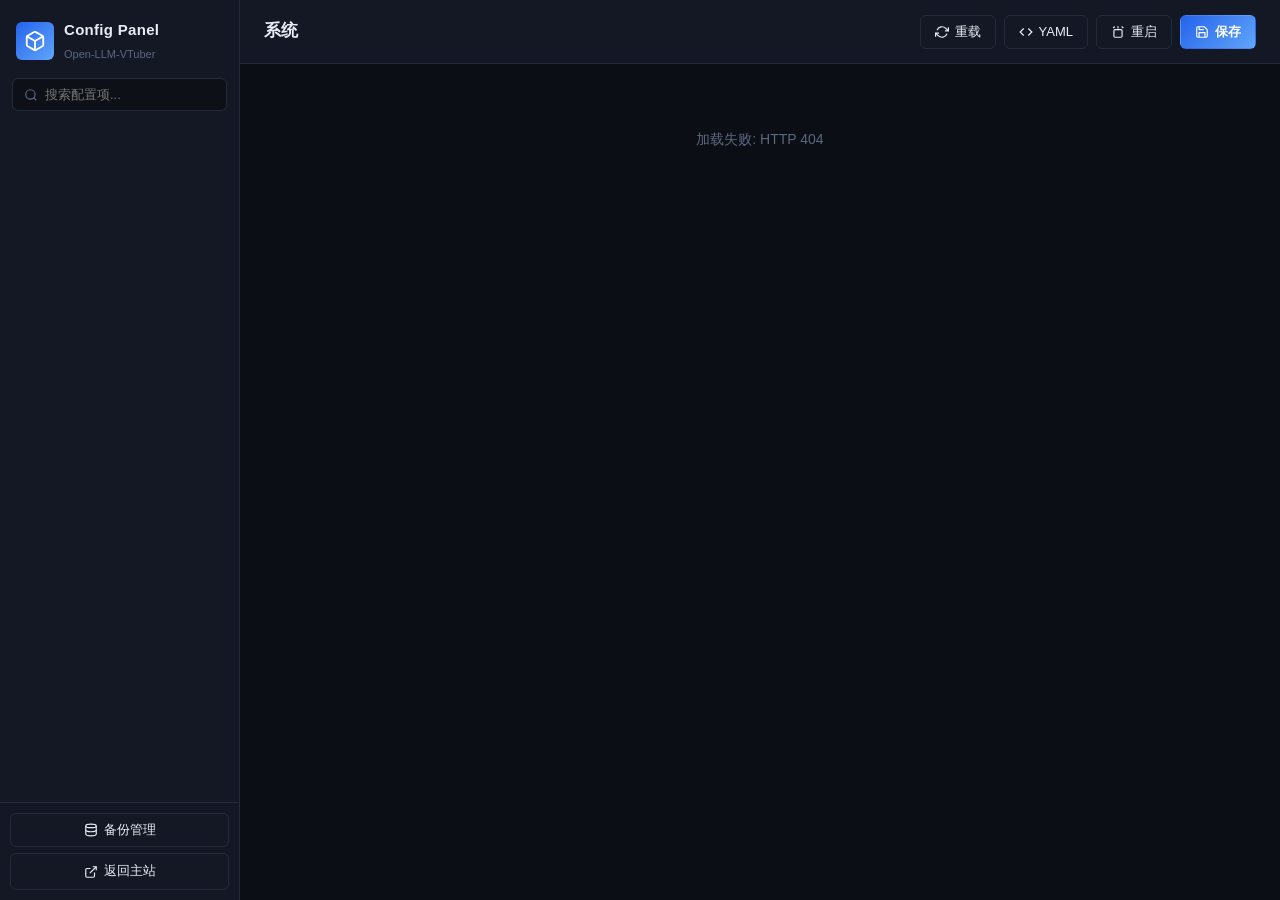
==== config/web/index.html @ bd1277ff "first commit" ====
<!DOCTYPE html>
<html lang="zh-CN">
<head>
  <meta charset="UTF-8" />
  <meta name="viewport" content="width=device-width, initial-scale=1.0" />
  <title>Config Panel · Open-LLM-VTuber</title>
  <link rel="stylesheet" href="style.css" />
  <link rel="icon" href="data:image/svg+xml,<svg xmlns='http://www.w3.org/2000/svg' viewBox='0 0 24 24' fill='none' stroke='%2360a5fa' stroke-width='2'><circle cx='12' cy='12' r='3'/><path d='M19.4 15a1.65 1.65 0 0 0 .33 1.82l.06.06a2 2 0 1 1-2.83 2.83l-.06-.06a1.65 1.65 0 0 0-1.82-.33 1.65 1.65 0 0 0-1 1.51V21a2 2 0 1 1-4 0v-.09a1.65 1.65 0 0 0-1-1.51 1.65 1.65 0 0 0-1.82.33l-.06.06a2 2 0 1 1-2.83-2.83l.06-.06a1.65 1.65 0 0 0 .33-1.82 1.65 1.65 0 0 0-1.51-1H3a2 2 0 1 1 0-4h.09a1.65 1.65 0 0 0 1.51-1 1.65 1.65 0 0 0-.33-1.82l-.06-.06a2 2 0 1 1 2.83-2.83l.06.06a1.65 1.65 0 0 0 1.82.33h.01a1.65 1.65 0 0 0 1-1.51V3a2 2 0 1 1 4 0v.09a1.65 1.65 0 0 0 1 1.51h.01a1.65 1.65 0 0 0 1.82-.33l.06-.06a2 2 0 1 1 2.83 2.83l-.06.06a1.65 1.65 0 0 0-.33 1.82v.01a1.65 1.65 0 0 0 1.51 1H21a2 2 0 1 1 0 4h-.09a1.65 1.65 0 0 0-1.51 1z'/></svg>" />
</head>
<body>
  <div id="app">
    <aside class="sidebar">
      <div class="sidebar-header">
        <div class="logo">
          <svg viewBox="0 0 24 24" fill="none" stroke="currentColor" stroke-width="2" stroke-linecap="round" stroke-linejoin="round">
            <path d="M21 16V8a2 2 0 0 0-1-1.73l-7-4a2 2 0 0 0-2 0l-7 4A2 2 0 0 0 3 8v8a2 2 0 0 0 1 1.73l7 4a2 2 0 0 0 2 0l7-4A2 2 0 0 0 21 16z"/>
            <polyline points="3.27 6.96 12 12.01 20.73 6.96"/>
            <line x1="12" y1="22.08" x2="12" y2="12"/>
          </svg>
        </div>
        <div class="logo-text">
          <h1>Config Panel</h1>
          <span class="sub">Open-LLM-VTuber</span>
        </div>
      </div>
      <div class="sidebar-search">
        <svg viewBox="0 0 24 24" fill="none" stroke="currentColor" stroke-width="2"><circle cx="11" cy="11" r="8"/><path d="m21 21-4.35-4.35"/></svg>
        <input type="text" id="search" placeholder="搜索配置项..." />
      </div>
      <nav class="sidebar-nav" id="nav"></nav>
      <div class="sidebar-footer">
        <button class="btn btn-ghost btn-block" id="btn-backups">
          <svg viewBox="0 0 24 24" fill="none" stroke="currentColor" stroke-width="2"><ellipse cx="12" cy="5" rx="9" ry="3"/><path d="M21 12c0 1.66-4 3-9 3s-9-1.34-9-3"/><path d="M3 5v14c0 1.66 4 3 9 3s9-1.34 9-3V5"/></svg>
          备份管理
        </button>
        <a class="btn btn-ghost btn-block" href="/" target="_blank">
          <svg viewBox="0 0 24 24" fill="none" stroke="currentColor" stroke-width="2"><path d="M18 13v6a2 2 0 0 1-2 2H5a2 2 0 0 1-2-2V8a2 2 0 0 1 2-2h6"/><polyline points="15 3 21 3 21 9"/><line x1="10" y1="14" x2="21" y2="3"/></svg>
          返回主站
        </a>
      </div>
    </aside>

    <main class="main">
      <header class="topbar">
        <div class="topbar-title">
          <h2 id="page-title">系统</h2>
          <p class="page-desc" id="page-desc"></p>
        </div>
        <div class="topbar-actions">
          <button class="btn btn-ghost" id="btn-reload" title="重新加载配置">
            <svg viewBox="0 0 24 24" fill="none" stroke="currentColor" stroke-width="2"><polyline points="23 4 23 10 17 10"/><polyline points="1 20 1 14 7 14"/><path d="M3.51 9a9 9 0 0 1 14.85-3.36L23 10M1 14l4.64 4.36A9 9 0 0 0 20.49 15"/></svg>
            重载
          </button>
          <button class="btn btn-ghost" id="btn-yaml" title="编辑 YAML 源码">
            <svg viewBox="0 0 24 24" fill="none" stroke="currentColor" stroke-width="2"><polyline points="16 18 22 12 16 6"/><polyline points="8 6 2 12 8 18"/></svg>
            YAML
          </button>
          <button class="btn btn-primary" id="btn-save" title="保存修改">
            <svg viewBox="0 0 24 24" fill="none" stroke="currentColor" stroke-width="2"><path d="M19 21H5a2 2 0 0 1-2-2V5a2 2 0 0 1 2-2h11l5 5v11a2 2 0 0 1-2 2z"/><polyline points="17 21 17 13 7 13 7 21"/><polyline points="7 3 7 8 15 8"/></svg>
            保存
          </button>
        </div>
      </header>

      <section class="content" id="content">
        <div class="loading-state">
          <div class="spinner"></div>
          <p>正在加载配置…</p>
        </div>
      </section>
    </main>
  </div>

  <!-- YAML editor modal -->
  <div class="modal-overlay hidden" id="yaml-modal">
    <div class="modal yaml-modal">
      <div class="modal-header">
        <h3>conf.yaml 源码编辑</h3>
        <div class="modal-header-actions">
          <button class="btn btn-ghost btn-sm" id="btn-format">格式化</button>
          <button class="btn btn-danger btn-sm" id="btn-close-yaml">关闭</button>
        </div>
      </div>
      <div class="modal-body">
        <textarea id="yaml-editor" spellcheck="false"></textarea>
      </div>
      <div class="modal-footer">
        <span class="hint">语法高亮不可用，纯文本编辑。保存前会自动校验并备份。</span>
        <button class="btn btn-primary" id="btn-save-yaml">校验并保存</button>
      </div>
    </div>
  </div>

  <!-- Backups modal -->
  <div class="modal-overlay hidden" id="backups-modal">
    <div class="modal">
      <div class="modal-header">
        <h3>备份管理</h3>
        <button class="btn btn-ghost btn-sm" id="btn-close-backups">关闭</button>
      </div>
      <div class="modal-body">
        <div class="backup-list" id="backup-list"></div>
      </div>
      <div class="modal-footer">
        <span class="hint">恢复前会自动备份当前文件。保留最近 30 份。</span>
      </div>
    </div>
  </div>

  <!-- Toast container -->
  <div class="toast-container" id="toasts"></div>

  <!-- Save-confirm modal -->
  <div class="modal-overlay hidden" id="save-modal">
    <div class="modal modal-sm">
      <div class="modal-header">
        <h3>保存配置</h3>
      </div>
      <div class="modal-body">
        <p id="save-modal-text">确认保存对配置的修改？保存前自动创建备份。</p>
      </div>
      <div class="modal-footer">
        <button class="btn btn-ghost" id="btn-cancel-save">取消</button>
        <button class="btn btn-primary" id="btn-confirm-save">保存</button>
      </div>
    </div>
  </div>

  <script src="app.js"></script>
</body>
</html>
---- config/web/style.css ----
/* ============================================================
   Config Panel — zashboard-inspired dark theme
   ============================================================ */

:root {
  --bg-base: #0b0e14;
  --bg-card: #141824;
  --bg-hover: #1a2030;
  --bg-input: #0d1117;
  --border: #232a3b;
  --border-active: #3b82f6;
  --text-primary: #e7ecf5;
  --text-secondary: #8b95a9;
  --text-muted: #5c6780;
  --accent: #60a5fa;
  --accent-dim: #2563eb;
  --green: #34d399;
  --red: #f87171;
  --yellow: #fbbf24;
  --purple: #a78bfa;
  --radius: 10px;
  --radius-sm: 6px;
  --shadow: 0 4px 20px rgba(0, 0, 0, 0.35);
  --font-mono: "JetBrains Mono", "Cascadia Code", "Fira Code", Consolas, monospace;
}

* { box-sizing: border-box; margin: 0; padding: 0; }

html, body { height: 100%; }

body {
  font-family: -apple-system, BlinkMacSystemFont, "Segoe UI", "PingFang SC",
    "Microsoft YaHei", "Helvetica Neue", sans-serif;
  background: var(--bg-base);
  color: var(--text-primary);
  font-size: 14px;
  line-height: 1.6;
  -webkit-font-smoothing: antialiased;
}

#app {
  display: flex;
  height: 100vh;
  overflow: hidden;
}

/* ============ Sidebar ============ */

.sidebar {
  width: 240px;
  min-width: 240px;
  background: var(--bg-card);
  border-right: 1px solid var(--border);
  display: flex;
  flex-direction: column;
}

.sidebar-header {
  display: flex;
  align-items: center;
  gap: 10px;
  padding: 18px 16px 14px;
}

.logo {
  width: 38px;
  height: 38px;
  border-radius: var(--radius-sm);
  background: linear-gradient(135deg, var(--accent-dim), var(--accent));
  display: flex;
  align-items: center;
  justify-content: center;
  color: #fff;
  flex-shrink: 0;
}

.logo svg { width: 22px; height: 22px; }

.logo-text h1 {
  font-size: 15px;
  font-weight: 700;
  letter-spacing: 0.3px;
}

.logo-text .sub {
  font-size: 11px;
  color: var(--text-muted);
}

.sidebar-search {
  padding: 0 12px 12px;
  position: relative;
}

.sidebar-search svg {
  position: absolute;
  left: 24px;
  top: 10px;
  width: 14px;
  height: 14px;
  color: var(--text-muted);
  pointer-events: none;
}

.sidebar-search input {
  width: 100%;
  padding: 8px 10px 8px 32px;
  background: var(--bg-input);
  border: 1px solid var(--border);
  border-radius: var(--radius-sm);
  color: var(--text-primary);
  font-size: 13px;
  outline: none;
  transition: border-color 0.15s;
}

.sidebar-search input:focus { border-color: var(--border-active); }

.sidebar-nav {
  flex: 1;
  overflow-y: auto;
  padding: 4px 8px;
}

.nav-section-label {
  font-size: 11px;
  font-weight: 600;
  color: var(--text-muted);
  text-transform: uppercase;
  letter-spacing: 0.8px;
  padding: 12px 10px 4px;
}

.nav-item {
  display: flex;
  align-items: center;
  gap: 10px;
  padding: 9px 10px;
  border-radius: var(--radius-sm);
  color: var(--text-secondary);
  cursor: pointer;
  transition: background 0.12s, color 0.12s;
  font-size: 13.5px;
  user-select: none;
}

.nav-item:hover { background: var(--bg-hover); color: var(--text-primary); }

.nav-item.active {
  background: rgba(59, 130, 246, 0.14);
  color: var(--accent);
  font-weight: 600;
}

.nav-item .nav-icon {
  width: 16px;
  height: 16px;
  display: flex;
  align-items: center;
  justify-content: center;
  flex-shrink: 0;
}

.nav-item .nav-icon svg { width: 16px; height: 16px; }

.nav-item .badge {
  margin-left: auto;
  font-size: 10px;
  background: var(--bg-hover);
  border: 1px solid var(--border);
  color: var(--text-muted);
  padding: 1px 6px;
  border-radius: 999px;
}

.sidebar-footer {
  border-top: 1px solid var(--border);
  padding: 10px;
  display: flex;
  flex-direction: column;
  gap: 6px;
}

/* ============ Main ============ */

.main {
  flex: 1;
  display: flex;
  flex-direction: column;
  overflow: hidden;
}

.topbar {
  height: 64px;
  min-height: 64px;
  display: flex;
  align-items: center;
  justify-content: space-between;
  padding: 0 24px;
  border-bottom: 1px solid var(--border);
  background: var(--bg-card);
}

.topbar-title h2 { font-size: 17px; font-weight: 700; }

.page-desc {
  font-size: 12px;
  color: var(--text-muted);
  margin-top: 1px;
}

.topbar-actions { display: flex; gap: 8px; }

.content {
  flex: 1;
  overflow-y: auto;
  padding: 24px;
}

/* ============ Cards / sections ============ */

.grid {
  display: grid;
  grid-template-columns: repeat(auto-fill, minmax(420px, 1fr));
  gap: 16px;
}

.card {
  background: var(--bg-card);
  border: 1px solid var(--border);
  border-radius: var(--radius);
  overflow: hidden;
}

.card-header {
  display: flex;
  align-items: center;
  justify-content: space-between;
  padding: 12px 16px;
  border-bottom: 1px solid var(--border);
}

.card-header h3 {
  font-size: 14px;
  font-weight: 600;
  display: flex;
  align-items: center;
  gap: 8px;
}

.card-header h3 .dot {
  width: 8px;
  height: 8px;
  border-radius: 50%;
  background: var(--accent);
}

.card-header .card-hint {
  font-size: 11px;
  color: var(--text-muted);
}

.card-desc {
  font-size: 12px;
  color: var(--text-secondary);
  padding: 8px 16px 0;
  line-height: 1.5;
}

.card-body { padding: 4px 16px 14px; }

/* ============ Form rows ============ */

.form-row {
  display: flex;
  align-items: flex-start;
  justify-content: space-between;
  gap: 16px;
  padding: 11px 0;
  border-bottom: 1px dashed rgba(35, 42, 59, 0.6);
}

.form-row:last-child { border-bottom: none; }

.form-row .row-info { flex: 1; min-width: 0; }

.form-row .row-label {
  font-size: 13.5px;
  font-weight: 500;
  color: var(--text-primary);
  word-break: break-all;
}

.form-row .row-label code {
  font-family: var(--font-mono);
  font-size: 11px;
  color: var(--text-muted);
  background: none;
}

.form-row .row-desc {
  font-size: 12px;
  color: var(--text-secondary);
  margin-top: 2px;
  line-height: 1.5;
}

.form-row .row-control {
  flex-shrink: 0;
  display: flex;
  align-items: center;
  gap: 8px;
  max-width: 55%;
}

/* inputs */

.input, select.input, textarea.input {
  background: var(--bg-input);
  border: 1px solid var(--border);
  border-radius: var(--radius-sm);
  color: var(--text-primary);
  padding: 7px 10px;
  font-size: 13px;
  outline: none;
  min-width: 220px;
  font-family: inherit;
  transition: border-color 0.15s;
  width: 100%;
}

.input:focus { border-color: var(--border-active); }

.input.mono { font-family: var(--font-mono); font-size: 12.5px; }

textarea.input { resize: vertical; min-height: 64px; }

.input.modified { border-color: var(--yellow); }

/* number */
.input[type="number"] { min-width: 100px; }

/* switch */

.switch {
  position: relative;
  width: 40px;
  height: 22px;
  flex-shrink: 0;
  cursor: pointer;
}

.switch input { opacity: 0; width: 0; height: 0; position: absolute; }

.switch .track {
  position: absolute;
  inset: 0;
  background: var(--bg-input);
  border: 1px solid var(--border);
  border-radius: 999px;
  transition: all 0.18s;
}

.switch .thumb {
  position: absolute;
  top: 3px;
  left: 3px;
  width: 16px;
  height: 16px;
  background: var(--text-muted);
  border-radius: 50%;
  transition: all 0.18s;
}

.switch input:checked + .track {
  background: rgba(59, 130, 246, 0.35);
  border-color: var(--border-active);
}

.switch .track .thumb {
  position: absolute;
  top: 3px;
  left: 3px;
  width: 16px;
  height: 16px;
  background: var(--text-muted);
  border-radius: 50%;
  transition: all 0.18s;
}

.switch input:checked + .track .thumb {
  left: 21px;
  background: var(--accent);
}
/* ============ Buttons ============ */

.btn {
  display: inline-flex;
  align-items: center;
  justify-content: center;
  gap: 6px;
  border: 1px solid var(--border);
  background: var(--bg-hover);
  color: var(--text-primary);
  padding: 7px 14px;
  border-radius: var(--radius-sm);
  font-size: 13px;
  font-weight: 500;
  cursor: pointer;
  transition: all 0.15s;
  text-decoration: none;
  white-space: nowrap;
}

.btn svg { width: 14px; height: 14px; }

.btn:hover { border-color: var(--border-active); color: var(--accent); }

.btn-primary {
  background: linear-gradient(135deg, var(--accent-dim), var(--accent));
  border-color: transparent;
  color: #fff;
  font-weight: 600;
}

.btn-primary:hover { filter: brightness(1.1); color: #fff; }

.btn-danger { color: var(--red); }
.btn-danger:hover { border-color: var(--red); }

.btn-ghost { background: transparent; }

.btn-sm { padding: 4px 10px; font-size: 12px; }

.btn-block { width: 100%; }

.btn:disabled { opacity: 0.5; cursor: not-allowed; }

/* ============ Modals ============ */

.modal-overlay {
  position: fixed;
  inset: 0;
  background: rgba(4, 6, 10, 0.7);
  backdrop-filter: blur(4px);
  display: flex;
  align-items: center;
  justify-content: center;
  z-index: 100;
}

.modal-overlay.hidden { display: none; }

.modal {
  background: var(--bg-card);
  border: 1px solid var(--border);
  border-radius: var(--radius);
  width: min(560px, calc(100vw - 48px));
  max-height: calc(100vh - 96px);
  display: flex;
  flex-direction: column;
  box-shadow: var(--shadow);
}

.modal-sm { width: min(420px, calc(100vw - 48px)); }

.yaml-modal { width: min(900px, calc(100vw - 48px)); height: calc(100vh - 120px); }

.modal-header {
  display: flex;
  align-items: center;
  justify-content: space-between;
  padding: 14px 18px;
  border-bottom: 1px solid var(--border);
}

.modal-header h3 { font-size: 15px; font-weight: 600; }

.modal-header-actions { display: flex; gap: 8px; }

.modal-body { padding: 16px 18px; overflow-y: auto; flex: 1; }

.modal-footer {
  display: flex;
  align-items: center;
  justify-content: space-between;
  padding: 12px 18px;
  border-top: 1px solid var(--border);
}

.modal-footer .hint {
  font-size: 12px;
  color: var(--text-muted);
  margin-right: 12px;
}

#yaml-editor {
  width: 100%;
  height: 100%;
  background: var(--bg-input);
  border: 1px solid var(--border);
  border-radius: var(--radius-sm);
  color: var(--text-primary);
  font-family: var(--font-mono);
  font-size: 12.5px;
  line-height: 1.65;
  padding: 14px;
  resize: none;
  outline: none;
  tab-size: 2;
  white-space: pre;
}

/* ============ Backups list ============ */

.backup-item {
  display: flex;
  align-items: center;
  gap: 12px;
  padding: 10px 12px;
  border: 1px solid var(--border);
  border-radius: var(--radius-sm);
  margin-bottom: 8px;
  background: var(--bg-input);
}

.backup-item .b-icon {
  width: 32px;
  height: 32px;
  border-radius: var(--radius-sm);
  background: rgba(59, 130, 246, 0.12);
  color: var(--accent);
  display: flex;
  align-items: center;
  justify-content: center;
  flex-shrink: 0;
}

.backup-item .b-icon svg { width: 16px; height: 16px; }

.backup-item .b-info { flex: 1; min-width: 0; }

.backup-item .b-name {
  font-family: var(--font-mono);
  font-size: 12.5px;
  word-break: break-all;
}

.backup-item .b-meta {
  font-size: 11px;
  color: var(--text-muted);
  margin-top: 1px;
}

/* ============ Toasts ============ */

.toast-container {
  position: fixed;
  top: 18px;
  right: 18px;
  z-index: 200;
  display: flex;
  flex-direction: column;
  gap: 8px;
}

.toast {
  min-width: 260px;
  max-width: 380px;
  background: var(--bg-card);
  border: 1px solid var(--border);
  border-left: 3px solid var(--accent);
  border-radius: var(--radius-sm);
  padding: 10px 14px;
  font-size: 13px;
  box-shadow: var(--shadow);
  display: flex;
  align-items: flex-start;
  gap: 8px;
  animation: slide-in 0.2s ease;
}

.toast.success { border-left-color: var(--green); }
.toast.error { border-left-color: var(--red); }
.toast.warn { border-left-color: var(--yellow); }

.toast .t-title { font-weight: 600; }
.toast .t-msg { font-size: 12px; color: var(--text-secondary); margin-top: 1px; word-break: break-all; }

@keyframes slide-in {
  from { transform: translateX(30px); opacity: 0; }
  to { transform: translateX(0); opacity: 1; }
}

/* ============ States ============ */

.loading-state {
  display: flex;
  flex-direction: column;
  align-items: center;
  justify-content: center;
  padding: 80px 0;
  color: var(--text-muted);
  gap: 14px;
}

.spinner {
  width: 28px;
  height: 28px;
  border: 3px solid var(--border);
  border-top-color: var(--accent);
  border-radius: 50%;
  animation: spin 0.8s linear infinite;
}

@keyframes spin { to { transform: rotate(360deg); } }

.empty-state {
  text-align: center;
  color: var(--text-muted);
  padding: 40px 0;
}

/* highlight search */
mark {
  background: rgba(251, 191, 36, 0.25);
  color: var(--yellow);
  border-radius: 2px;
  padding: 0 1px;
}

/* value type colors */
.type-badge {
  font-size: 10px;
  padding: 1px 6px;
  border-radius: 999px;
  border: 1px solid var(--border);
  color: var(--text-muted);
  font-family: var(--font-mono);
  margin-left: 6px;
  vertical-align: middle;
}

.type-badge.str { color: #a5d6a7; border-color: rgba(52, 211, 153, 0.3); }
.type-badge.int { color: #fcd34d; border-color: rgba(251, 191, 36, 0.3); }
.type-badge.float { color: #f0abfc; border-color: rgba(240, 171, 252, 0.3); }
.type-badge.bool { color: #93c5fd; border-color: rgba(147, 197, 253, 0.3); }
.type-badge.null { color: var(--text-muted); }
.type-badge.list { color: var(--purple); border-color: rgba(167, 139, 250, 0.3); }

/* ============ Scrollbars ============ */

::-webkit-scrollbar { width: 8px; height: 8px; }
::-webkit-scrollbar-track { background: transparent; }
::-webkit-scrollbar-thumb { background: var(--border); border-radius: 4px; }
::-webkit-scrollbar-thumb:hover { background: var(--text-muted); }

/* ============ Responsive ============ */

@media (max-width: 900px) {
  .sidebar { width: 200px; min-width: 200px; }
  .grid { grid-template-columns: 1fr; }
  .form-row { flex-direction: column; gap: 8px; }
  .form-row .row-control { max-width: 100%; width: 100%; }
}

/* restart banner */
.restart-banner {
  position: fixed;
  bottom: 20px;
  left: 50%;
  transform: translateX(-50%);
  background: var(--bg-card);
  border: 1px solid var(--border-active);
  border-radius: 999px;
  padding: 10px 22px;
  display: flex;
  align-items: center;
  gap: 10px;
  z-index: 150;
  box-shadow: var(--shadow);
  font-size: 13px;
}

.restart-banner .spinner { width: 16px; height: 16px; border-width: 2px; }
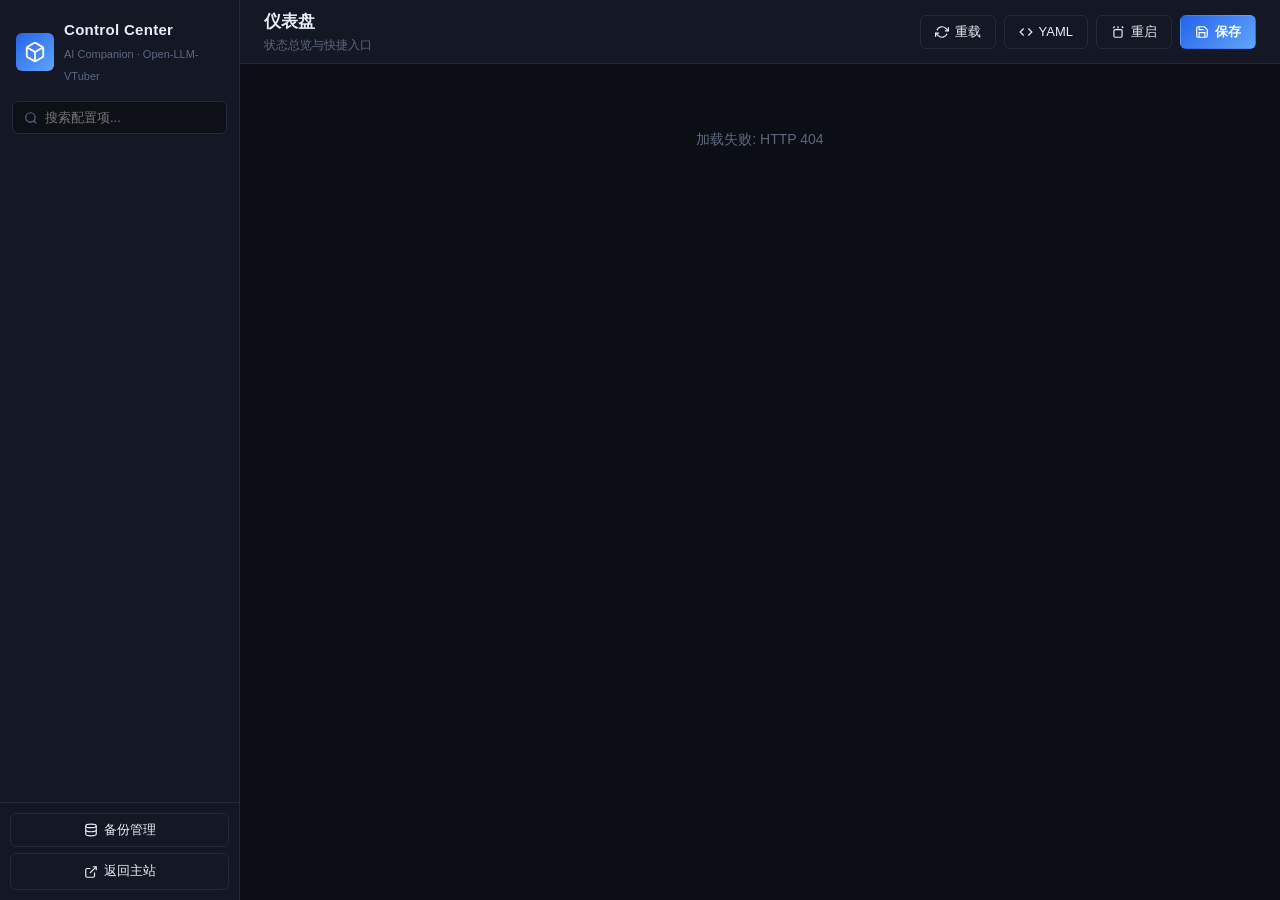
==== commit 05bce38a: "aaa" ====
--- a/config/web/index.html
+++ b/config/web/index.html
@@ -3,7 +3,7 @@
 <head>
   <meta charset="UTF-8" />
   <meta name="viewport" content="width=device-width, initial-scale=1.0" />
-  <title>Config Panel · Open-LLM-VTuber</title>
+  <title>Control Center · Open-LLM-VTuber</title>
   <link rel="stylesheet" href="style.css" />
   <link rel="icon" href="data:image/svg+xml,<svg xmlns='http://www.w3.org/2000/svg' viewBox='0 0 24 24' fill='none' stroke='%2360a5fa' stroke-width='2'><circle cx='12' cy='12' r='3'/><path d='M19.4 15a1.65 1.65 0 0 0 .33 1.82l.06.06a2 2 0 1 1-2.83 2.83l-.06-.06a1.65 1.65 0 0 0-1.82-.33 1.65 1.65 0 0 0-1 1.51V21a2 2 0 1 1-4 0v-.09a1.65 1.65 0 0 0-1-1.51 1.65 1.65 0 0 0-1.82.33l-.06.06a2 2 0 1 1-2.83-2.83l.06-.06a1.65 1.65 0 0 0 .33-1.82 1.65 1.65 0 0 0-1.51-1H3a2 2 0 1 1 0-4h.09a1.65 1.65 0 0 0 1.51-1 1.65 1.65 0 0 0-.33-1.82l-.06-.06a2 2 0 1 1 2.83-2.83l.06.06a1.65 1.65 0 0 0 1.82.33h.01a1.65 1.65 0 0 0 1-1.51V3a2 2 0 1 1 4 0v.09a1.65 1.65 0 0 0 1 1.51h.01a1.65 1.65 0 0 0 1.82-.33l.06-.06a2 2 0 1 1 2.83 2.83l-.06.06a1.65 1.65 0 0 0-.33 1.82v.01a1.65 1.65 0 0 0 1.51 1H21a2 2 0 1 1 0 4h-.09a1.65 1.65 0 0 0-1.51 1z'/></svg>" />
 </head>
@@ -19,8 +19,8 @@
           </svg>
         </div>
         <div class="logo-text">
-          <h1>Config Panel</h1>
-          <span class="sub">Open-LLM-VTuber</span>
+          <h1>Control Center</h1>
+          <span class="sub">AI Companion · Open-LLM-VTuber</span>
         </div>
       </div>
       <div class="sidebar-search">
@@ -43,8 +43,8 @@
     <main class="main">
       <header class="topbar">
         <div class="topbar-title">
-          <h2 id="page-title">系统</h2>
-          <p class="page-desc" id="page-desc"></p>
+          <h2 id="page-title">仪表盘</h2>
+          <p class="page-desc" id="page-desc">状态总览与快捷入口</p>
         </div>
         <div class="topbar-actions">
           <button class="btn btn-ghost" id="btn-reload" title="重新加载配置">
--- a/config/web/style.css
+++ b/config/web/style.css
@@ -683,3 +683,197 @@
 }
 
 .restart-banner .spinner { width: 16px; height: 16px; border-width: 2px; }
+
+/* ============================================================
+   Control Center — 模块导航与仪表盘
+   ============================================================ */
+
+/* 侧栏模块导航的附加元素 */
+.nav-item .nav-link-icon {
+  margin-left: auto;
+  color: var(--text-muted);
+  display: flex;
+  align-items: center;
+}
+
+.nav-item .nav-link-icon svg { width: 14px; height: 14px; }
+
+.nav-item .nav-badge {
+  margin-left: auto;
+  font-size: 10px;
+  background: var(--bg-hover);
+  border: 1px solid var(--border);
+  color: var(--text-muted);
+  padding: 1px 6px;
+  border-radius: 999px;
+  white-space: nowrap;
+}
+
+/* 模块子页标签（语音 → ASR / TTS / 预处理 / VAD） */
+.module-tabs {
+  display: flex;
+  gap: 8px;
+  flex-wrap: wrap;
+  margin-bottom: 18px;
+}
+
+.module-tab {
+  background: var(--bg-card);
+  border: 1px solid var(--border);
+  color: var(--text-secondary);
+  padding: 6px 14px;
+  border-radius: 999px;
+  font-size: 13px;
+  cursor: pointer;
+  transition: background 0.12s, color 0.12s, border-color 0.12s;
+}
+
+.module-tab:hover { border-color: var(--border-active); color: var(--text-primary); }
+
+.module-tab.active {
+  background: rgba(59, 130, 246, 0.14);
+  border-color: var(--border-active);
+  color: var(--accent);
+  font-weight: 600;
+}
+
+/* 仪表盘布局 */
+.dash-grid {
+  display: grid;
+  grid-template-columns: repeat(auto-fill, minmax(340px, 1fr));
+  gap: 16px;
+}
+
+.dash-card {
+  background: var(--bg-card);
+  border: 1px solid var(--border);
+  border-radius: var(--radius);
+  padding: 18px 18px 16px;
+  display: flex;
+  flex-direction: column;
+  gap: 14px;
+}
+
+.dash-card-head {
+  display: flex;
+  align-items: flex-start;
+  gap: 12px;
+}
+
+.dash-card-icon {
+  width: 38px;
+  height: 38px;
+  border-radius: var(--radius-sm);
+  background: rgba(59, 130, 246, 0.12);
+  color: var(--accent);
+  display: flex;
+  align-items: center;
+  justify-content: center;
+  flex-shrink: 0;
+}
+
+.dash-card-icon svg { width: 20px; height: 20px; }
+
+.dash-card-title h3 { font-size: 14.5px; font-weight: 600; }
+
+.dash-card-title p {
+  font-size: 12px;
+  color: var(--text-muted);
+  margin-top: 1px;
+}
+
+.dash-card-actions {
+  display: flex;
+  flex-wrap: wrap;
+  gap: 8px;
+  margin-top: auto;
+}
+
+/* 状态摘要行 */
+.dash-status-row {
+  display: flex;
+  justify-content: space-between;
+  align-items: baseline;
+  gap: 12px;
+  padding: 7px 0;
+  border-bottom: 1px dashed rgba(35, 42, 59, 0.6);
+}
+
+.dash-status-row:last-of-type { border-bottom: none; }
+
+.dash-status-label {
+  font-size: 12.5px;
+  color: var(--text-secondary);
+  white-space: nowrap;
+}
+
+.dash-status-value {
+  font-family: var(--font-mono);
+  font-size: 12.5px;
+  color: var(--text-primary);
+  text-align: right;
+  word-break: break-all;
+}
+
+.dash-status-value.unset { color: var(--text-muted); }
+
+/* 服务状态条 */
+.dash-service {
+  display: flex;
+  align-items: center;
+  justify-content: space-between;
+  gap: 12px;
+  background: var(--bg-card);
+  border: 1px solid var(--border);
+  border-radius: var(--radius);
+  padding: 14px 18px;
+  margin-bottom: 16px;
+}
+
+.dash-service-left {
+  display: flex;
+  align-items: center;
+  gap: 12px;
+}
+
+.dash-service-dot {
+  width: 10px;
+  height: 10px;
+  border-radius: 50%;
+  background: var(--text-muted);
+  flex-shrink: 0;
+}
+
+.dash-service-dot.ok { background: var(--green); }
+
+.dash-service-dot.down { background: var(--red); }
+
+.dash-service-title { font-size: 14px; font-weight: 600; }
+
+.dash-service-sub { font-size: 12px; color: var(--text-muted); }
+
+.dash-service-status {
+  font-size: 13px;
+  color: var(--text-secondary);
+  white-space: nowrap;
+}
+
+.dash-service-status.ok { color: var(--green); font-weight: 600; }
+
+.dash-service-status.down { color: var(--red); font-weight: 600; }
+
+/* 工具占位卡片 */
+.dash-tools-placeholder { max-width: 480px; }
+
+.dash-placeholder-body {
+  padding: 8px 0 0;
+  font-size: 13px;
+  color: var(--text-secondary);
+  line-height: 1.7;
+}
+
+/* 响应式：窄屏仪表盘单列 */
+@media (max-width: 900px) {
+  .dash-grid { grid-template-columns: 1fr; }
+  .dash-service { flex-direction: column; align-items: flex-start; }
+}
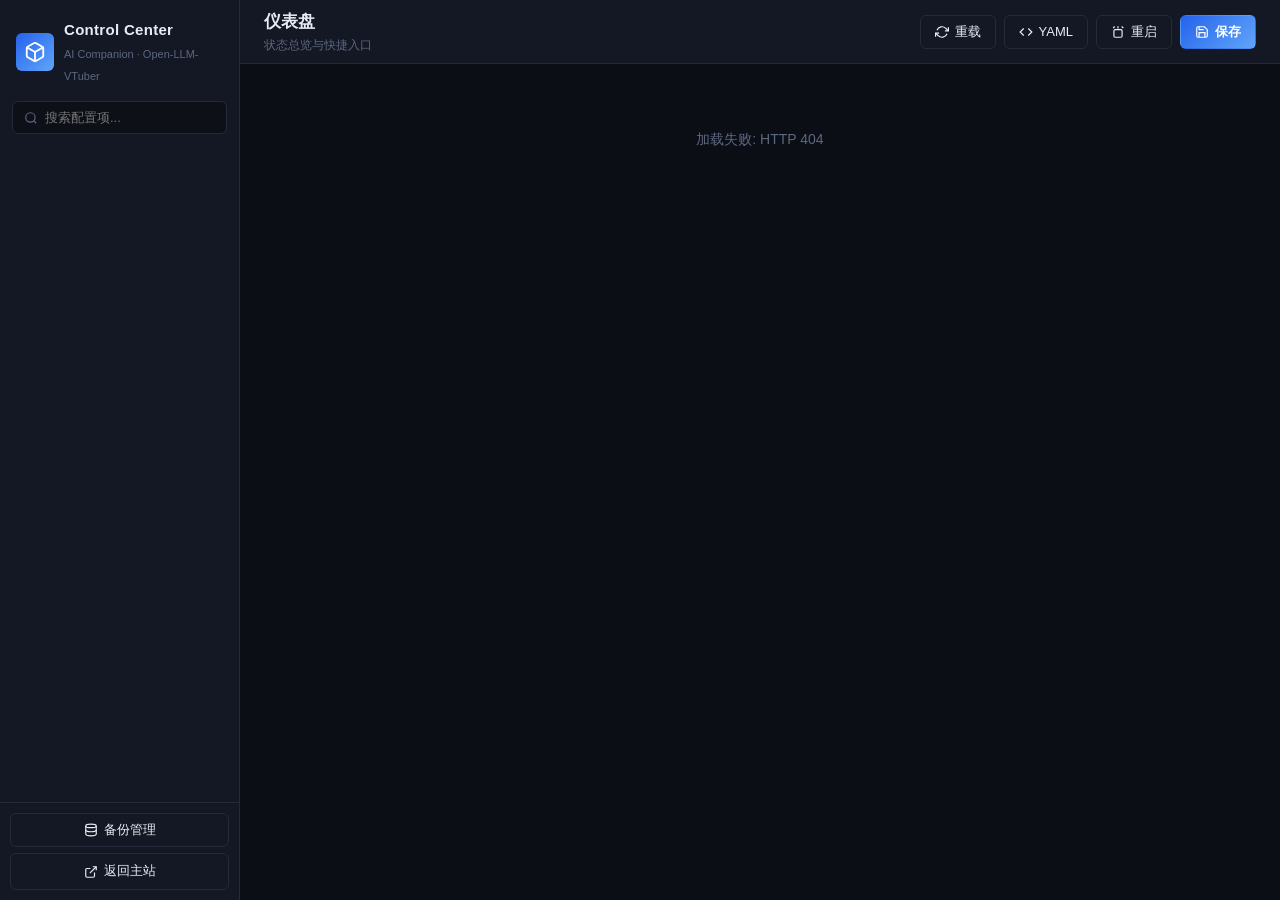
==== commit 928ebf9f: "refactor(config-panel): Phase 0.3 - split app.js into ES modules - navigation.js: NAV_SCHEMA/MODULE_" ====
--- a/config/web/index.html
+++ b/config/web/index.html
@@ -126,6 +126,6 @@
     </div>
   </div>
 
-  <script src="app.js"></script>
+  <script type="module" src="app.js"></script>
 </body>
 </html>
